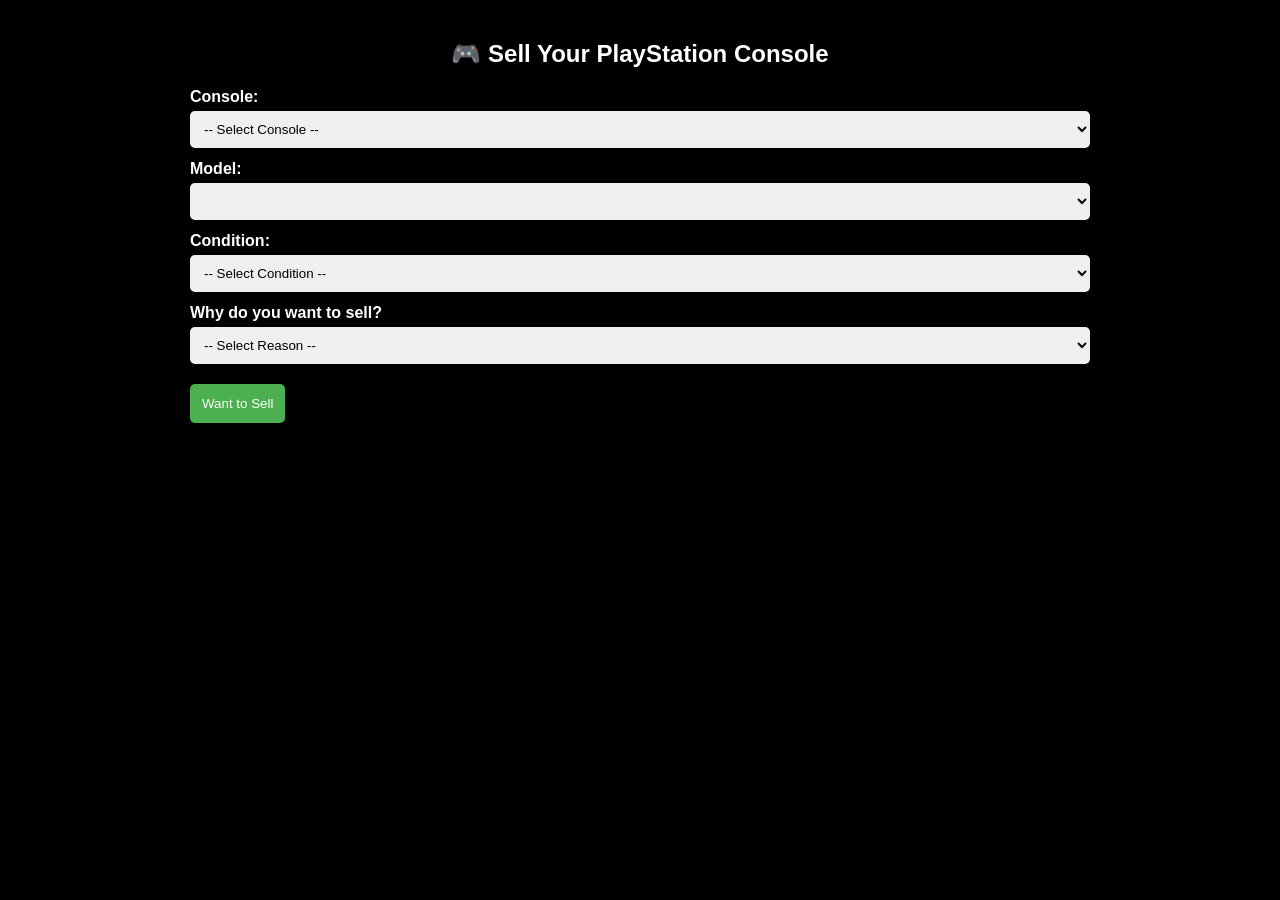
==== index.html @ 4da9e0dd "Add files via upload" ====
<!DOCTYPE html>
<html lang="en">
<head>
  <meta charset="UTF-8" />
  <meta name="viewport" content="width=device-width, initial-scale=1.0" />
  <title>Sell Your PlayStation Console</title>
  <style>
    body { background: #000; color: #fff; font-family: Arial; padding: 20px; max-width: 900px; margin: auto; }
    h2 { text-align: center; }
    label { display: block; margin-top: 12px; font-weight: bold; }
    input, select, textarea { width: 100%; padding: 10px; margin-top: 5px; border-radius: 5px; border: none; }
    button { margin-top: 20px; padding: 12px; background: #4caf50; color: #fff; border: none; border-radius: 5px; cursor: pointer; }
    #firmwareBox { display: none; }
    #sellForm { display: none; }
  </style>
</head>
<body>
  <h2>🎮 Sell Your PlayStation Console</h2>

  <!-- Console selection -->
  <label>Console:</label>
  <select id="console" onchange="updateModels()">
    <option value="">-- Select Console --</option>
    <option value="PS2">PS2</option>
    <option value="PS3">PS3</option>
    <option value="PS4">PS4</option>
    <option value="PS5">PS5</option>
  </select>

  <!-- Model selection -->
  <label>Model:</label>
  <select id="model"></select>

  <!-- Firmware selection (PS4 & PS5 only) -->
  <div id="firmwareBox">
    <label>Firmware Version:</label>
    <select id="firmware"></select>
  </div>

  <!-- Condition selection -->
  <label>Condition:</label>
  <select id="condition">
    <option value="">-- Select Condition --</option>
    <option value="Best">Best (No scratches, not repaired)</option>
    <option value="Normal">Normal (Not repaired but has scratches)</option>
    <option value="Poor">Poor (Repaired)</option>
  </select>

  <!-- Reason selection -->
  <label>Why do you want to sell?</label>
  <select id="reason">
    <option value="">-- Select Reason --</option>
    <option value="Need Money">Need Money</option>
    <option value="Want to Upgrade to High">Want to Upgrade to High</option>
    <option value="No Need">No Need</option>
  </select>

  <!-- Want to Sell button -->
  <button onclick="showForm()">Want to Sell</button>

  <!-- Hidden Sell Form -->
  <div id="sellForm">
    <label>Name:</label><input type="text" id="name" />
    <label>Mobile:</label><input type="text" id="mobile" />
    <label>Alt Mobile:</label><input type="text" id="altmobile" />
    <label>Address:</label><textarea id="address"></textarea>
    <label>Landmark:</label><input type="text" id="landmark" />
    <label>Pincode:</label><input type="text" id="pincode" />
    <label>City:</label><input type="text" id="city" />
    <label>State:</label><input type="text" id="state" />
    <label>Length (cm):</label><input type="number" id="length" />
    <label>Width (cm):</label><input type="number" id="width" />
    <label>Height (cm):</label><input type="number" id="height" />
    <label>Weight (kg, optional):</label><input type="number" id="weight" step="0.01" />

    <button onclick="submitForm()">Sell</button>
  </div>

  <script>
    const modelMap = {
      PS2: ["Slim"], // Fat removed
      PS3: ["Slim", "SuperSlim"], // Fat removed
      PS4: ["Fat", "Slim", "Pro"],
      PS5: ["Fat Digital", "Fat Disc", "Slim Digital", "Slim Disc", "Pro Digital", "Pro Disc"]
    };

    const firmwareOptions = {
      PS4: ["Below 9.00", "9.00", "9.03", "9.04", "10.00", "10.01", "10.50", "10.70", "11.00", "11.02", "11.50", "12.00", "12.50"],
      PS5: ["20.02-02.25.00","20.02-02.30.00","20.02-02.50.00","21.01-03.00.00","21.01-03.10.00","21.02-04.00.00","21.02-04.02.00","21.02-04.03.00","22.01-05.00.00","22.01-05.02.00","22.02-06.00.00","22.02-06.02.00","23.01-07.00.00","23.01-07.01.00","23.01-07.20.00","23.02-08.00.00","23.02-08.20.00","24.01-09.00.00","24.01-09.10.00","24.02-10.00.00","24.02-10.10.00","25.01-11.00.00","25.01-11.10.00","25.02-12.00.00"]
    };

    function updateModels() {
      const console = document.getElementById("console").value;
      const modelSelect = document.getElementById("model");
      modelSelect.innerHTML = "";

      if (modelMap[console]) {
        modelMap[console].forEach(m => {
          const opt = document.createElement("option");
          opt.value = m;
          opt.textContent = m;
          modelSelect.appendChild(opt);
        });
      }

      const firmwareBox = document.getElementById("firmwareBox");
      const firmwareSelect = document.getElementById("firmware");
      firmwareSelect.innerHTML = "";

      if (firmwareOptions[console]) {
        firmwareOptions[console].forEach(fw => {
          const opt = document.createElement("option");
          opt.value = fw;
          opt.textContent = fw;
          firmwareSelect.appendChild(opt);
        });
        firmwareBox.style.display = "block";
      } else {
        firmwareBox.style.display = "none";
      }
    }

    function showForm() {
      document.getElementById("sellForm").style.display = "block";
    }

    function submitForm() {
      const console = document.getElementById("console").value;
      const model = document.getElementById("model").value;
      const firmware = document.getElementById("firmware").value;
      const condition = document.getElementById("condition").value;
      const reason = document.getElementById("reason").value;
      const name = document.getElementById("name").value;
      const mobile = document.getElementById("mobile").value;
      const altmobile = document.getElementById("altmobile").value;
      const address = document.getElementById("address").value;
      const landmark = document.getElementById("landmark").value;
      const pincode = document.getElementById("pincode").value;
      const city = document.getElementById("city").value;
      const state = document.getElementById("state").value;
      const length = document.getElementById("length").value;
      const width = document.getElementById("width").value;
      const height = document.getElementById("height").value;
      const weight = document.getElementById("weight").value;

      let msg = `Game Console Sell Request\n`;
      msg += `Name: ${name}\nMobile: ${mobile}\nAlt: ${altmobile}\n`;
      msg += `Console: ${console} (${model})\n`;
      if (firmware) msg += `Firmware: ${firmware}\n`;
      msg += `Condition: ${condition}\nReason: ${reason}\n`;
      msg += `Address: ${address}, ${landmark}\nPincode: ${pincode}, City: ${city}, State: ${state}\n`;
      msg += `Size: ${length}x${width}x${height} cm, Weight: ${weight || 'N/A'} kg\n`;
      msg += `Note: Send all sides' photos manually on WhatsApp.`;

      const finalUrl = "https://wa.me/917983624797?text=" + encodeURIComponent(msg);
      window.open(finalUrl, "_blank");
    }
  </script>
</body>
</html>
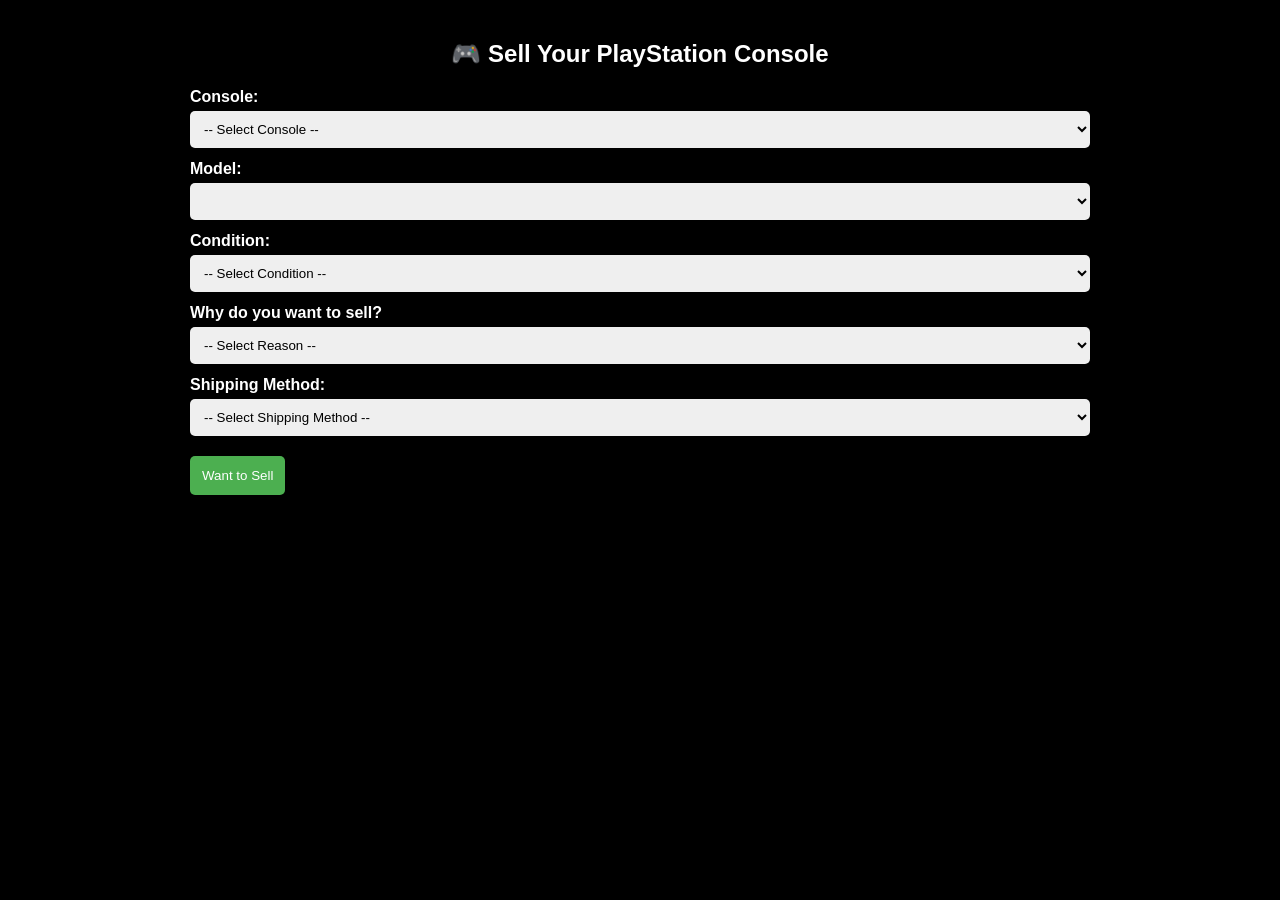
==== commit a44bb7ad: "Update index.html" ====
--- a/index.html
+++ b/index.html
@@ -10,8 +10,8 @@
     label { display: block; margin-top: 12px; font-weight: bold; }
     input, select, textarea { width: 100%; padding: 10px; margin-top: 5px; border-radius: 5px; border: none; }
     button { margin-top: 20px; padding: 12px; background: #4caf50; color: #fff; border: none; border-radius: 5px; cursor: pointer; }
-    #firmwareBox { display: none; }
-    #sellForm { display: none; }
+    #firmwareBox, #sellForm, #selfShipDetails { display: none; }
+    .info-box { background:#111; padding:10px; margin-top:10px; border-left:4px solid #4caf50; }
   </style>
 </head>
 <body>
@@ -55,8 +55,26 @@
     <option value="No Need">No Need</option>
   </select>
 
-  <!-- Want to Sell button -->
-  <button onclick="showForm()">Want to Sell</button>
+  <!-- Shipping method selection -->
+  <label>Shipping Method:</label>
+  <select id="shipping" onchange="showShippingDetails()">
+    <option value="">-- Select Shipping Method --</option>
+    <option value="Self Ship">Customer Self-Ship</option>
+    <option value="Pickup">Games Planet Pickup</option>
+  </select>
+
+  <!-- Games Planet address section (hidden by default) -->
+  <div id="selfShipDetails" class="info-box">
+    <b>📦 Ship to Games Planet:</b><br>
+    Games Planet<br>
+    Shop No. 5, GROUND FLOOR, LAL BAHADUR SHASTRI MARKET, CIVIL LINES, RAMPUR, U.P – 244901<br>
+    📞 <b>Contact:</b> 7983624797<br><br>
+    You can copy this address for courier booking.<br><br>
+    <b>Note:</b> Courier charges upto ₹350 will be reimbursed along with console payout. After receiving your console, quality check will be done and payment will be made via your selected payment option.
+  </div>
+
+  <!-- Single dynamic button -->
+  <button id="sellBtn" onclick="toggleSellForm()">Want to Sell</button>
 
   <!-- Hidden Sell Form -->
   <div id="sellForm">
@@ -72,14 +90,12 @@
     <label>Width (cm):</label><input type="number" id="width" />
     <label>Height (cm):</label><input type="number" id="height" />
     <label>Weight (kg, optional):</label><input type="number" id="weight" step="0.01" />
-
-    <button onclick="submitForm()">Sell</button>
   </div>
 
   <script>
     const modelMap = {
-      PS2: ["Slim"], // Fat removed
-      PS3: ["Slim", "SuperSlim"], // Fat removed
+      PS2: ["Slim"],
+      PS3: ["Slim", "SuperSlim"],
       PS4: ["Fat", "Slim", "Pro"],
       PS5: ["Fat Digital", "Fat Disc", "Slim Digital", "Slim Disc", "Pro Digital", "Pro Disc"]
     };
@@ -120,8 +136,27 @@
       }
     }
 
-    function showForm() {
-      document.getElementById("sellForm").style.display = "block";
+    function showShippingDetails() {
+      const shipping = document.getElementById("shipping").value;
+      const detailsDiv = document.getElementById("selfShipDetails");
+
+      if (shipping === "Self Ship") {
+        detailsDiv.style.display = "block";
+      } else {
+        detailsDiv.style.display = "none";
+      }
+    }
+
+    function toggleSellForm() {
+      const form = document.getElementById("sellForm");
+      const btn = document.getElementById("sellBtn");
+
+      if (form.style.display === "none") {
+        form.style.display = "block";
+        btn.textContent = "Sell Now";
+      } else {
+        submitForm();
+      }
     }
 
     function submitForm() {
@@ -130,6 +165,7 @@
       const firmware = document.getElementById("firmware").value;
       const condition = document.getElementById("condition").value;
       const reason = document.getElementById("reason").value;
+      const shipping = document.getElementById("shipping").value;
       const name = document.getElementById("name").value;
       const mobile = document.getElementById("mobile").value;
       const altmobile = document.getElementById("altmobile").value;
@@ -147,7 +183,11 @@
       msg += `Name: ${name}\nMobile: ${mobile}\nAlt: ${altmobile}\n`;
       msg += `Console: ${console} (${model})\n`;
       if (firmware) msg += `Firmware: ${firmware}\n`;
-      msg += `Condition: ${condition}\nReason: ${reason}\n`;
+      msg += `Condition: ${condition}\nReason: ${reason}\nShipping Method: ${shipping}\n`;
+      if (shipping === "Self Ship") {
+        msg += `Ship To: Games Planet, Shop No. 5, GROUND FLOOR, LBS MARKET, CIVIL LINES, RAMPUR, U.P – 244901, Contact: 7983624797\n`;
+        msg += `Note: Courier charges upto ₹350 will be reimbursed along with console payout.\n`;
+      }
       msg += `Address: ${address}, ${landmark}\nPincode: ${pincode}, City: ${city}, State: ${state}\n`;
       msg += `Size: ${length}x${width}x${height} cm, Weight: ${weight || 'N/A'} kg\n`;
       msg += `Note: Send all sides' photos manually on WhatsApp.`;
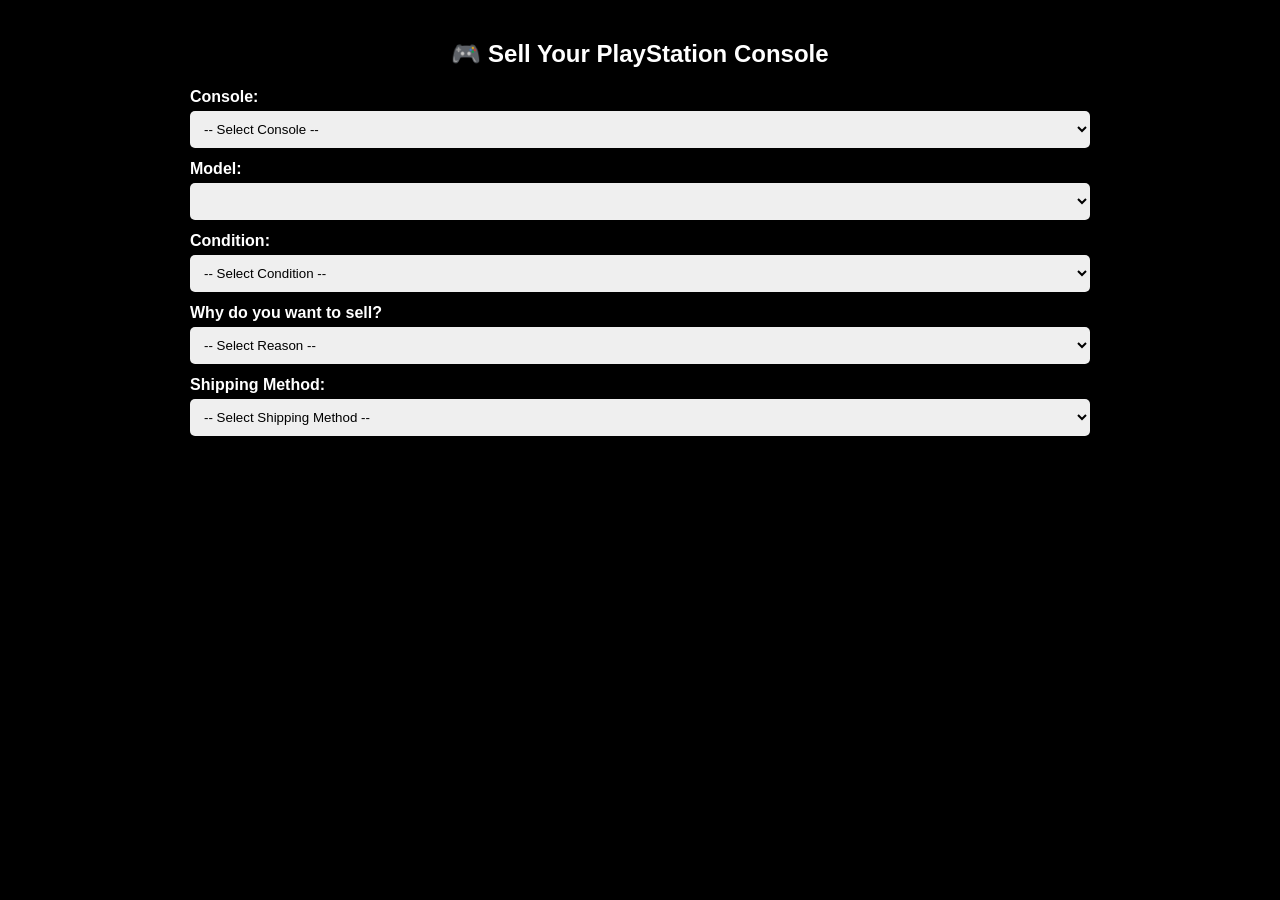
==== commit ed99622c: "Update index.html" ====
--- a/index.html
+++ b/index.html
@@ -9,8 +9,8 @@
     h2 { text-align: center; }
     label { display: block; margin-top: 12px; font-weight: bold; }
     input, select, textarea { width: 100%; padding: 10px; margin-top: 5px; border-radius: 5px; border: none; }
-    button { margin-top: 20px; padding: 12px; background: #4caf50; color: #fff; border: none; border-radius: 5px; cursor: pointer; }
-    #firmwareBox, #sellForm, #selfShipDetails { display: none; }
+    button { margin-top: 20px; padding: 12px; background: #4caf50; color: #fff; border: none; border-radius: 5px; cursor: pointer; width: 100%; }
+    #firmwareBox, #selfShipDetails, #priceBox, #sellForm { display: none; }
     .info-box { background:#111; padding:10px; margin-top:10px; border-left:4px solid #4caf50; }
   </style>
 </head>
@@ -19,7 +19,7 @@
 
   <!-- Console selection -->
   <label>Console:</label>
-  <select id="console" onchange="updateModels()">
+  <select id="console" onchange="updateModels(); checkShowForm();">
     <option value="">-- Select Console --</option>
     <option value="PS2">PS2</option>
     <option value="PS3">PS3</option>
@@ -29,17 +29,17 @@
 
   <!-- Model selection -->
   <label>Model:</label>
-  <select id="model"></select>
+  <select id="model" onchange="updatePrice(); checkShowForm();"></select>
 
   <!-- Firmware selection (PS4 & PS5 only) -->
   <div id="firmwareBox">
     <label>Firmware Version:</label>
-    <select id="firmware"></select>
+    <select id="firmware" onchange="updatePrice(); checkShowForm();"></select>
   </div>
 
   <!-- Condition selection -->
   <label>Condition:</label>
-  <select id="condition">
+  <select id="condition" onchange="updatePrice(); checkShowForm();">
     <option value="">-- Select Condition --</option>
     <option value="Best">Best (No scratches, not repaired)</option>
     <option value="Normal">Normal (Not repaired but has scratches)</option>
@@ -48,7 +48,7 @@
 
   <!-- Reason selection -->
   <label>Why do you want to sell?</label>
-  <select id="reason">
+  <select id="reason" onchange="checkShowForm();">
     <option value="">-- Select Reason --</option>
     <option value="Need Money">Need Money</option>
     <option value="Want to Upgrade to High">Want to Upgrade to High</option>
@@ -57,26 +57,28 @@
 
   <!-- Shipping method selection -->
   <label>Shipping Method:</label>
-  <select id="shipping" onchange="showShippingDetails()">
+  <select id="shipping" onchange="showShippingDetails(); checkShowForm();">
     <option value="">-- Select Shipping Method --</option>
     <option value="Self Ship">Customer Self-Ship</option>
     <option value="Pickup">Games Planet Pickup</option>
   </select>
 
-  <!-- Games Planet address section (hidden by default) -->
+  <!-- Games Planet address section -->
   <div id="selfShipDetails" class="info-box">
     <b>📦 Ship to Games Planet:</b><br>
-    Games Planet<br>
-    Shop No. 5, GROUND FLOOR, LAL BAHADUR SHASTRI MARKET, CIVIL LINES, RAMPUR, U.P – 244901<br>
+    GAMES PLANET<br>
+    Near JK's Tyre, Gurudwara Road, Civil Lines, Rampur, U.P – 244901<br>
     📞 <b>Contact:</b> 7983624797<br><br>
     You can copy this address for courier booking.<br><br>
     <b>Note:</b> Courier charges upto ₹350 will be reimbursed along with console payout. After receiving your console, quality check will be done and payment will be made via your selected payment option.
   </div>
 
-  <!-- Single dynamic button -->
-  <button id="sellBtn" onclick="toggleSellForm()">Want to Sell</button>
-
-  <!-- Hidden Sell Form -->
+  <!-- Price display -->
+  <div id="priceBox" class="info-box">
+    <b>💰 Estimated Price:</b> <span id="priceValue"></span>
+  </div>
+
+  <!-- Hidden Sell Form (shows only after selections complete) -->
   <div id="sellForm">
     <label>Name:</label><input type="text" id="name" />
     <label>Mobile:</label><input type="text" id="mobile" />
@@ -90,11 +92,14 @@
     <label>Width (cm):</label><input type="number" id="width" />
     <label>Height (cm):</label><input type="number" id="height" />
     <label>Weight (kg, optional):</label><input type="number" id="weight" step="0.01" />
+
+    <!-- Sell button always at bottom -->
+    <button onclick="submitForm()">Sell Now</button>
   </div>
 
   <script>
     const modelMap = {
-      PS2: ["Slim"],
+      PS2: ["Slim", "Slim Rasila Combo (IDE HDD)"],
       PS3: ["Slim", "SuperSlim"],
       PS4: ["Fat", "Slim", "Pro"],
       PS5: ["Fat Digital", "Fat Disc", "Slim Digital", "Slim Disc", "Pro Digital", "Pro Disc"]
@@ -134,29 +139,100 @@
       } else {
         firmwareBox.style.display = "none";
       }
+
+      updatePrice();
+    }
+
+    function updatePrice() {
+      const console = document.getElementById("console").value;
+      const model = document.getElementById("model").value;
+      const firmware = document.getElementById("firmware").value;
+      const condition = document.getElementById("condition").value;
+
+      const price = getPriceRange(console, model, firmware, condition);
+      const priceBox = document.getElementById("priceBox");
+      const priceValue = document.getElementById("priceValue");
+
+      if (console && model && condition) {
+        priceBox.style.display = "block";
+        priceValue.textContent = price;
+      } else {
+        priceBox.style.display = "none";
+      }
+    }
+
+    function checkShowForm() {
+      const console = document.getElementById("console").value;
+      const model = document.getElementById("model").value;
+      const firmware = document.getElementById("firmware").value;
+      const condition = document.getElementById("condition").value;
+      const reason = document.getElementById("reason").value;
+      const shipping = document.getElementById("shipping").value;
+
+      const firmwareNeeded = console === "PS4" || console === "PS5";
+      const firmwareFilled = firmwareNeeded ? firmware !== "" : true;
+
+      if (console && model && firmwareFilled && condition && reason && shipping) {
+        document.getElementById("sellForm").style.display = "block";
+      } else {
+        document.getElementById("sellForm").style.display = "none";
+      }
+    }
+
+    function getPriceRange(console, model, firmware, condition) {
+      if (console === "PS2") {
+        if (condition === "Poor") return "❌ Repaired PS2 not accepted";
+        if (model === "Slim Rasila Combo (IDE HDD)") return "₹2500 (Rasila Combo IDE HDD Set)";
+        if (model === "Slim") {
+          if (condition === "Best") return "₹1500 – ₹2000";
+          if (condition === "Normal") return "₹1000 – ₹1500";
+        }
+      }
+
+      if (console === "PS3") {
+        if (condition === "Poor") return "❌ Repaired PS3 not accepted";
+        if (model === "Slim") {
+          if (condition === "Best") return "₹5000 – ₹6000";
+          if (condition === "Normal") return "₹3500 – ₹5000";
+        }
+        if (model === "SuperSlim") {
+          if (condition === "Best") return "₹4000 – ₹5000";
+          if (condition === "Normal") return "₹3000 – ₹4000";
+        }
+      }
+
+      if (console === "PS4") {
+        if (condition === "Poor") return "❌ Repaired PS4 not accepted";
+        if (model === "Fat") {
+          return firmware === "Below 9.00" ? "₹5000 – ₹7000 (JB Possible)" : "₹4000 – ₹6000 (Non-JB)";
+        }
+        if (model === "Slim") {
+          return firmware === "Below 9.00" ? "₹10000 – ₹14000 (JB Possible)" : "₹7000 – ₹8000 (Non-JB)";
+        }
+        if (model === "Pro") {
+          return firmware === "Below 9.00" ? "₹14000 – ₹17000 (JB Possible)" : "₹12000 – ₹14000 (Non-JB)";
+        }
+      }
+
+      if (console === "PS5") {
+        switch(model) {
+          case "Fat Digital": return "₹15000";
+          case "Fat Disc": return "₹20000";
+          case "Slim Digital": return "₹18000 – ₹20000";
+          case "Slim Disc": return "₹24000";
+          case "Pro Digital": return "₹30000";
+          case "Pro Disc": return "₹35000";
+        }
+      }
+
+      return "To be declared";
     }
 
     function showShippingDetails() {
       const shipping = document.getElementById("shipping").value;
       const detailsDiv = document.getElementById("selfShipDetails");
 
-      if (shipping === "Self Ship") {
-        detailsDiv.style.display = "block";
-      } else {
-        detailsDiv.style.display = "none";
-      }
-    }
-
-    function toggleSellForm() {
-      const form = document.getElementById("sellForm");
-      const btn = document.getElementById("sellBtn");
-
-      if (form.style.display === "none") {
-        form.style.display = "block";
-        btn.textContent = "Sell Now";
-      } else {
-        submitForm();
-      }
+      detailsDiv.style.display = (shipping === "Self Ship") ? "block" : "none";
     }
 
     function submitForm() {
@@ -179,14 +255,17 @@
       const height = document.getElementById("height").value;
       const weight = document.getElementById("weight").value;
 
+      const price = getPriceRange(console, model, firmware, condition);
+
       let msg = `Game Console Sell Request\n`;
       msg += `Name: ${name}\nMobile: ${mobile}\nAlt: ${altmobile}\n`;
       msg += `Console: ${console} (${model})\n`;
       if (firmware) msg += `Firmware: ${firmware}\n`;
       msg += `Condition: ${condition}\nReason: ${reason}\nShipping Method: ${shipping}\n`;
+      msg += `Estimated Price: ${price}\n`;
       if (shipping === "Self Ship") {
-        msg += `Ship To: Games Planet, Shop No. 5, GROUND FLOOR, LBS MARKET, CIVIL LINES, RAMPUR, U.P – 244901, Contact: 7983624797\n`;
-        msg += `Note: Courier charges upto ₹350 will be reimbursed along with console payout.\n`;
+        msg += `Ship To: GAMES PLANET, Near JK's Tyre, Gurudwara Road, Civil Lines, Rampur, U.P – 244901, Contact: 7983624797\n`;
+        msg += `Note: Courier charges upto ₹350 will be reimbursed.\n`;
       }
       msg += `Address: ${address}, ${landmark}\nPincode: ${pincode}, City: ${city}, State: ${state}\n`;
       msg += `Size: ${length}x${width}x${height} cm, Weight: ${weight || 'N/A'} kg\n`;
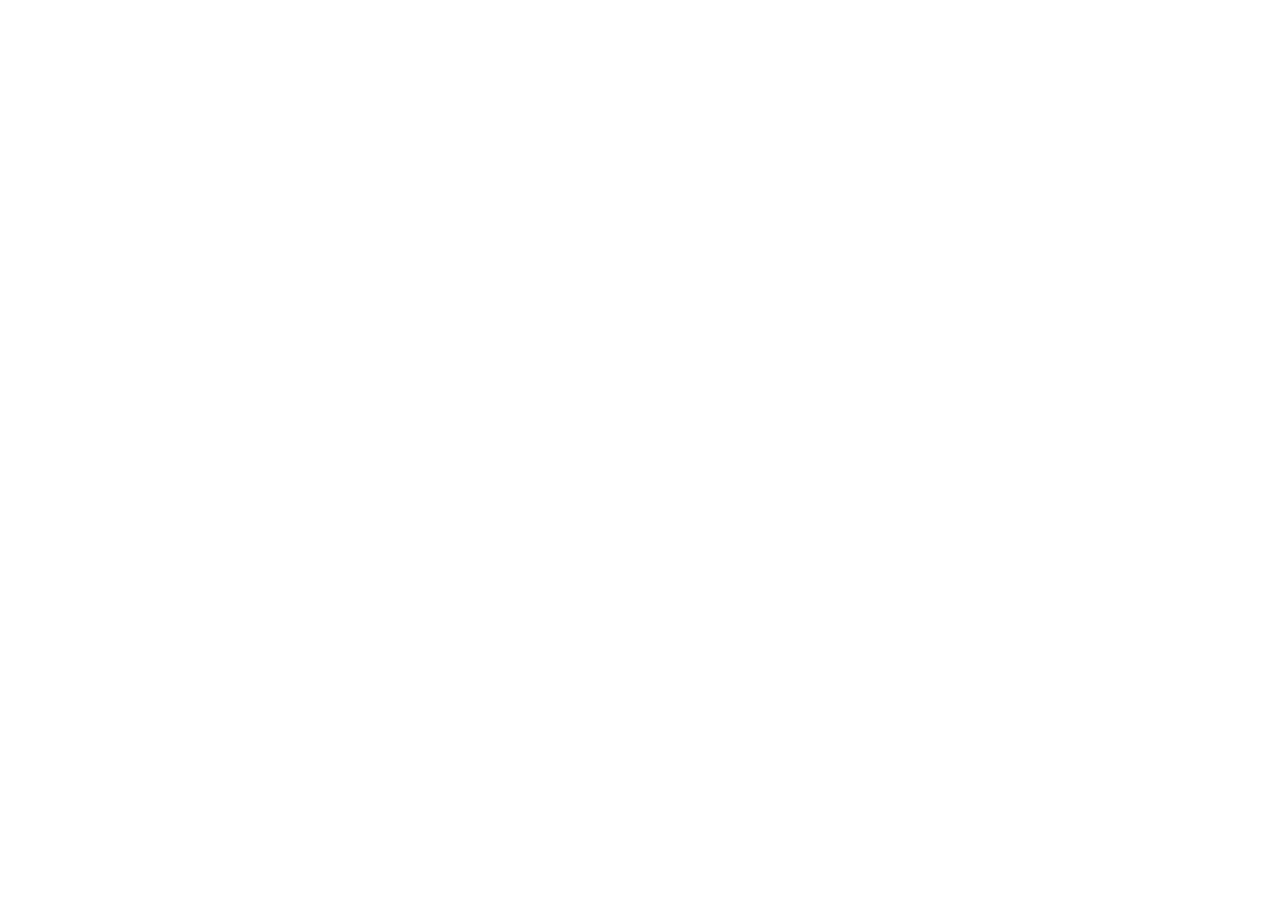
==== commit 9942a8b2: "Point customer sell page to unified secure console buyback portal" ====
--- a/index.html
+++ b/index.html
@@ -1,279 +1 @@
-<!DOCTYPE html>
-<html lang="en">
-<head>
-  <meta charset="UTF-8" />
-  <meta name="viewport" content="width=device-width, initial-scale=1.0" />
-  <title>Sell Your PlayStation Console</title>
-  <style>
-    body { background: #000; color: #fff; font-family: Arial; padding: 20px; max-width: 900px; margin: auto; }
-    h2 { text-align: center; }
-    label { display: block; margin-top: 12px; font-weight: bold; }
-    input, select, textarea { width: 100%; padding: 10px; margin-top: 5px; border-radius: 5px; border: none; }
-    button { margin-top: 20px; padding: 12px; background: #4caf50; color: #fff; border: none; border-radius: 5px; cursor: pointer; width: 100%; }
-    #firmwareBox, #selfShipDetails, #priceBox, #sellForm { display: none; }
-    .info-box { background:#111; padding:10px; margin-top:10px; border-left:4px solid #4caf50; }
-  </style>
-</head>
-<body>
-  <h2>🎮 Sell Your PlayStation Console</h2>
-
-  <!-- Console selection -->
-  <label>Console:</label>
-  <select id="console" onchange="updateModels(); checkShowForm();">
-    <option value="">-- Select Console --</option>
-    <option value="PS2">PS2</option>
-    <option value="PS3">PS3</option>
-    <option value="PS4">PS4</option>
-    <option value="PS5">PS5</option>
-  </select>
-
-  <!-- Model selection -->
-  <label>Model:</label>
-  <select id="model" onchange="updatePrice(); checkShowForm();"></select>
-
-  <!-- Firmware selection (PS4 & PS5 only) -->
-  <div id="firmwareBox">
-    <label>Firmware Version:</label>
-    <select id="firmware" onchange="updatePrice(); checkShowForm();"></select>
-  </div>
-
-  <!-- Condition selection -->
-  <label>Condition:</label>
-  <select id="condition" onchange="updatePrice(); checkShowForm();">
-    <option value="">-- Select Condition --</option>
-    <option value="Best">Best (No scratches, not repaired)</option>
-    <option value="Normal">Normal (Not repaired but has scratches)</option>
-    <option value="Poor">Poor (Repaired)</option>
-  </select>
-
-  <!-- Reason selection -->
-  <label>Why do you want to sell?</label>
-  <select id="reason" onchange="checkShowForm();">
-    <option value="">-- Select Reason --</option>
-    <option value="Need Money">Need Money</option>
-    <option value="Want to Upgrade to High">Want to Upgrade to High</option>
-    <option value="No Need">No Need</option>
-  </select>
-
-  <!-- Shipping method selection -->
-  <label>Shipping Method:</label>
-  <select id="shipping" onchange="showShippingDetails(); checkShowForm();">
-    <option value="">-- Select Shipping Method --</option>
-    <option value="Self Ship">Customer Self-Ship</option>
-    <option value="Pickup">Games Planet Pickup</option>
-  </select>
-
-  <!-- Games Planet address section -->
-  <div id="selfShipDetails" class="info-box">
-    <b>📦 Ship to Games Planet:</b><br>
-    GAMES PLANET<br>
-    Near JK's Tyre, Gurudwara Road, Civil Lines, Rampur, U.P – 244901<br>
-    📞 <b>Contact:</b> 7983624797<br><br>
-    You can copy this address for courier booking.<br><br>
-    <b>Note:</b> Courier charges upto ₹350 will be reimbursed along with console payout. After receiving your console, quality check will be done and payment will be made via your selected payment option.
-  </div>
-
-  <!-- Price display -->
-  <div id="priceBox" class="info-box">
-    <b>💰 Estimated Price:</b> <span id="priceValue"></span>
-  </div>
-
-  <!-- Hidden Sell Form (shows only after selections complete) -->
-  <div id="sellForm">
-    <label>Name:</label><input type="text" id="name" />
-    <label>Mobile:</label><input type="text" id="mobile" />
-    <label>Alt Mobile:</label><input type="text" id="altmobile" />
-    <label>Address:</label><textarea id="address"></textarea>
-    <label>Landmark:</label><input type="text" id="landmark" />
-    <label>Pincode:</label><input type="text" id="pincode" />
-    <label>City:</label><input type="text" id="city" />
-    <label>State:</label><input type="text" id="state" />
-    <label>Length (cm):</label><input type="number" id="length" />
-    <label>Width (cm):</label><input type="number" id="width" />
-    <label>Height (cm):</label><input type="number" id="height" />
-    <label>Weight (kg, optional):</label><input type="number" id="weight" step="0.01" />
-
-    <!-- Sell button always at bottom -->
-    <button onclick="submitForm()">Sell Now</button>
-  </div>
-
-  <script>
-    const modelMap = {
-      PS2: ["Slim", "Slim Rasila Combo (IDE HDD)"],
-      PS3: ["Slim", "SuperSlim"],
-      PS4: ["Fat", "Slim", "Pro"],
-      PS5: ["Fat Digital", "Fat Disc", "Slim Digital", "Slim Disc", "Pro Digital", "Pro Disc"]
-    };
-
-    const firmwareOptions = {
-      PS4: ["Below 9.00", "9.00", "9.03", "9.04", "10.00", "10.01", "10.50", "10.70", "11.00", "11.02", "11.50", "12.00", "12.50"],
-      PS5: ["20.02-02.25.00","20.02-02.30.00","20.02-02.50.00","21.01-03.00.00","21.01-03.10.00","21.02-04.00.00","21.02-04.02.00","21.02-04.03.00","22.01-05.00.00","22.01-05.02.00","22.02-06.00.00","22.02-06.02.00","23.01-07.00.00","23.01-07.01.00","23.01-07.20.00","23.02-08.00.00","23.02-08.20.00","24.01-09.00.00","24.01-09.10.00","24.02-10.00.00","24.02-10.10.00","25.01-11.00.00","25.01-11.10.00","25.02-12.00.00"]
-    };
-
-    function updateModels() {
-      const console = document.getElementById("console").value;
-      const modelSelect = document.getElementById("model");
-      modelSelect.innerHTML = "";
-
-      if (modelMap[console]) {
-        modelMap[console].forEach(m => {
-          const opt = document.createElement("option");
-          opt.value = m;
-          opt.textContent = m;
-          modelSelect.appendChild(opt);
-        });
-      }
-
-      const firmwareBox = document.getElementById("firmwareBox");
-      const firmwareSelect = document.getElementById("firmware");
-      firmwareSelect.innerHTML = "";
-
-      if (firmwareOptions[console]) {
-        firmwareOptions[console].forEach(fw => {
-          const opt = document.createElement("option");
-          opt.value = fw;
-          opt.textContent = fw;
-          firmwareSelect.appendChild(opt);
-        });
-        firmwareBox.style.display = "block";
-      } else {
-        firmwareBox.style.display = "none";
-      }
-
-      updatePrice();
-    }
-
-    function updatePrice() {
-      const console = document.getElementById("console").value;
-      const model = document.getElementById("model").value;
-      const firmware = document.getElementById("firmware").value;
-      const condition = document.getElementById("condition").value;
-
-      const price = getPriceRange(console, model, firmware, condition);
-      const priceBox = document.getElementById("priceBox");
-      const priceValue = document.getElementById("priceValue");
-
-      if (console && model && condition) {
-        priceBox.style.display = "block";
-        priceValue.textContent = price;
-      } else {
-        priceBox.style.display = "none";
-      }
-    }
-
-    function checkShowForm() {
-      const console = document.getElementById("console").value;
-      const model = document.getElementById("model").value;
-      const firmware = document.getElementById("firmware").value;
-      const condition = document.getElementById("condition").value;
-      const reason = document.getElementById("reason").value;
-      const shipping = document.getElementById("shipping").value;
-
-      const firmwareNeeded = console === "PS4" || console === "PS5";
-      const firmwareFilled = firmwareNeeded ? firmware !== "" : true;
-
-      if (console && model && firmwareFilled && condition && reason && shipping) {
-        document.getElementById("sellForm").style.display = "block";
-      } else {
-        document.getElementById("sellForm").style.display = "none";
-      }
-    }
-
-    function getPriceRange(console, model, firmware, condition) {
-      if (console === "PS2") {
-        if (condition === "Poor") return "❌ Repaired PS2 not accepted";
-        if (model === "Slim Rasila Combo (IDE HDD)") return "₹2500 (Rasila Combo IDE HDD Set)";
-        if (model === "Slim") {
-          if (condition === "Best") return "₹1500 – ₹2000";
-          if (condition === "Normal") return "₹1000 – ₹1500";
-        }
-      }
-
-      if (console === "PS3") {
-        if (condition === "Poor") return "❌ Repaired PS3 not accepted";
-        if (model === "Slim") {
-          if (condition === "Best") return "₹5000 – ₹6000";
-          if (condition === "Normal") return "₹3500 – ₹5000";
-        }
-        if (model === "SuperSlim") {
-          if (condition === "Best") return "₹4000 – ₹5000";
-          if (condition === "Normal") return "₹3000 – ₹4000";
-        }
-      }
-
-      if (console === "PS4") {
-        if (condition === "Poor") return "❌ Repaired PS4 not accepted";
-        if (model === "Fat") {
-          return firmware === "Below 9.00" ? "₹5000 – ₹7000 (JB Possible)" : "₹4000 – ₹6000 (Non-JB)";
-        }
-        if (model === "Slim") {
-          return firmware === "Below 9.00" ? "₹10000 – ₹14000 (JB Possible)" : "₹7000 – ₹8000 (Non-JB)";
-        }
-        if (model === "Pro") {
-          return firmware === "Below 9.00" ? "₹14000 – ₹17000 (JB Possible)" : "₹12000 – ₹14000 (Non-JB)";
-        }
-      }
-
-      if (console === "PS5") {
-        switch(model) {
-          case "Fat Digital": return "₹15000";
-          case "Fat Disc": return "₹20000";
-          case "Slim Digital": return "₹18000 – ₹20000";
-          case "Slim Disc": return "₹24000";
-          case "Pro Digital": return "₹30000";
-          case "Pro Disc": return "₹35000";
-        }
-      }
-
-      return "To be declared";
-    }
-
-    function showShippingDetails() {
-      const shipping = document.getElementById("shipping").value;
-      const detailsDiv = document.getElementById("selfShipDetails");
-
-      detailsDiv.style.display = (shipping === "Self Ship") ? "block" : "none";
-    }
-
-    function submitForm() {
-      const console = document.getElementById("console").value;
-      const model = document.getElementById("model").value;
-      const firmware = document.getElementById("firmware").value;
-      const condition = document.getElementById("condition").value;
-      const reason = document.getElementById("reason").value;
-      const shipping = document.getElementById("shipping").value;
-      const name = document.getElementById("name").value;
-      const mobile = document.getElementById("mobile").value;
-      const altmobile = document.getElementById("altmobile").value;
-      const address = document.getElementById("address").value;
-      const landmark = document.getElementById("landmark").value;
-      const pincode = document.getElementById("pincode").value;
-      const city = document.getElementById("city").value;
-      const state = document.getElementById("state").value;
-      const length = document.getElementById("length").value;
-      const width = document.getElementById("width").value;
-      const height = document.getElementById("height").value;
-      const weight = document.getElementById("weight").value;
-
-      const price = getPriceRange(console, model, firmware, condition);
-
-      let msg = `Game Console Sell Request\n`;
-      msg += `Name: ${name}\nMobile: ${mobile}\nAlt: ${altmobile}\n`;
-      msg += `Console: ${console} (${model})\n`;
-      if (firmware) msg += `Firmware: ${firmware}\n`;
-      msg += `Condition: ${condition}\nReason: ${reason}\nShipping Method: ${shipping}\n`;
-      msg += `Estimated Price: ${price}\n`;
-      if (shipping === "Self Ship") {
-        msg += `Ship To: GAMES PLANET, Near JK's Tyre, Gurudwara Road, Civil Lines, Rampur, U.P – 244901, Contact: 7983624797\n`;
-        msg += `Note: Courier charges upto ₹350 will be reimbursed.\n`;
-      }
-      msg += `Address: ${address}, ${landmark}\nPincode: ${pincode}, City: ${city}, State: ${state}\n`;
-      msg += `Size: ${length}x${width}x${height} cm, Weight: ${weight || 'N/A'} kg\n`;
-      msg += `Note: Send all sides' photos manually on WhatsApp.`;
-
-      const finalUrl = "https://wa.me/917983624797?text=" + encodeURIComponent(msg);
-      window.open(finalUrl, "_blank");
-    }
-  </script>
-</body>
-</html>
+<!doctype html><html lang="en"><head><meta charset="utf-8"><meta name="viewport" content="width=device-width,initial-scale=1"><meta http-equiv="refresh" content="0;url=https://games-planet-console-sell.gamesplanet.chatgpt.site"><title>Sell Your Console | GAMES PLANET</title><link rel="canonical" href="https://games-planet-console-sell.gamesplanet.chatgpt.site"><style>body{font-family:system-ui;background:#f7f8f2;color:#172b28;max-width:650px;margin:10vh auto;padding:24px}a{display:inline-block;background:#224b3d;color:white;padding:16px 22px;border-radius:8px;text-decoration:none}p{line-height:1.8}</style></head><body><h1>GAMES PLANET — Sell Your Console</h1><p>Our console selling portal has moved. Sign in, register, get an estimated value and track your sell request in your account.</p><a href="https://games-planet-console-sell.gamesplanet.chatgpt.site">Open Console Sell Portal →</a></body></html>
